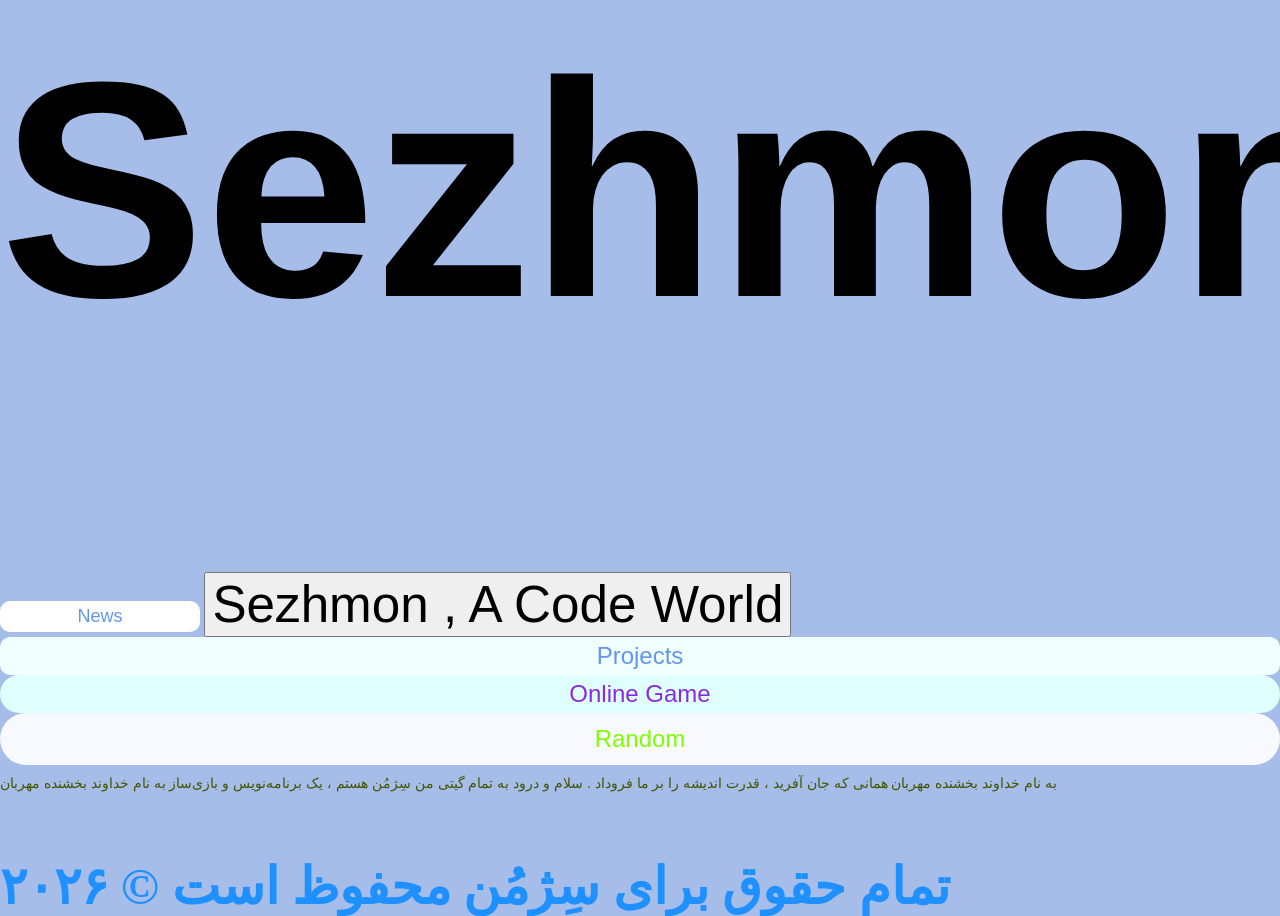
==== index.html @ fb35305c "Change Color And Text index.html And projects.html" ====
<!DOCTYPE html>

<html>
<head>
  <meta http-equiv="CONTENT-TYPE" content="text/html; charset=UTF-8">
  <meta name = "description" content="Sezhmon , A Code Site">
  <meta name="viewport" content="width=device-width, initial-scale=1.0">
  


  <meta property="og:type" content="website">
  <meta property="og:title" content="تارنمای سِژمون | Sezhmon Site">
  <meta property="og:description" content="برنامه‌نویسی یک گیتی‌ست | Code , A World">
  <meta property="og:image" content="https://sezhmon.github.io/Sezhmon_Site/Mat/Pictrues/Website_Pictrue.png">
  <meta property="og:url" content="https://sezhmon.github.io/Sezhmon_Site/">
  <meta property="og:locale" content="fa_IR">

  <link rel="stylesheet" href="styles/style.css"/>
  <link rel="canonical" href="https://sezhmon.github.io/Sezhmon_Site/" />
  <link rel="icon" type="image/png" href="Mat/Pictrues/Sezhmon_Searchs_Logo_1.png">
  <link rel="apple-touch-icon" href="Mat/Pictrues/Sezhmon_Searchs_Logo_1.png">

  <title>Sezhmon</title>
  
</head>
<body>
  <h1>
    Sezhmon
  </h1>
  <dev class="Main_Buttons">
    
    <button class="Button_News" id="Go_New_Page_Button" onclick="Go_To_Pages('news.html')">News</button>
    <button class="Text_Sezhmon">Sezhmon , A Code World</button>
    
    </dev>
  
  <button class="Button_Project" id="Go_Projects_Page_Button" onclick="Go_To_Pages('projects.html')">Projects</button>
  <button class="Button_Online_Game" id="Go_Online_Game_Page_Button" onclick="Go_To_Pages('Noach.html')">Online Game</button>
  <button class="Button_Random" id="Go_Random_Page_Button" onclick="Go_To_Pages('Roses.html')">Random</button>
  
  
  <p style="font-size: 14px; color: #450; margin-top: 10px; font-family: Tahoma, sans-serif;">
        به نام خداوند بخشنده مهربان
همانی که جان آفرید ، قدرت اندیشه را بر ما فروداد .
سلام و درود به تمام گیتی
من سِژمُن هستم ، یک برنامه‌نویس و بازی‌ساز
    
  به نام خداوند بخشنده مهربان
    
  </p>
  
  <h3 class="Copy©">تمام حقوق برای سِژمُن محفوظ است © ۲۰۲۶</h3>
  
  
  
  
  
  
 <script>
  
  
  function Go_To_Pages(Page){
    
    window.location.href = Page;
    
  }
  
  </script>
  
</body>
</html>
---- styles/style.css ----
body{
  
  background-color: #a5bde8;
  font-family: Arial;
  display: flex;
  flex-direction: column;
  height: 100vh;
  margin: 0;
  
}

.Main_Button{
  
  display: flex;
  justify-content: center;
  align-items: flex-start;
  padding-top: 20px;
  
}

h1{
  
  font-size: 24vw;
  text-align: center;
  margin-top: 1vw;
  color: black;
  
}




.Button_News{
  
  background-color: white;
  color: cornflowerblue;
  padding: 5px 10px;
  border: none;
  border-radius: 10px;
  font-size: 18px;
  cursor: pointer;
  transition: all 0.1 ease;
  
  width: 90%;
  max-width: 200px;
  min-width: 100px;
  
  
}

.Button_Project{
  
  background-color: azure;
  color: cornflowerblue;
  padding: 5px 10px;
  border: none;
  border-radius: 10px;
  font-size: 24px;
  cursor: pointer;
  transition: all 0.1s ease;
}

.Button_Online_Game{
  
  background-color: lightcyan;
  color: blueviolet;
  padding: 5px 10px;
  border: none;
  border-radius: 24px;
  font-size: 24px;
  cursor: pointer;
  transition: all 0.1s ease;
  
}



.Button_Random{
  
  background-color: ghostwhite;
  color: chartreuse;
  padding: 12px 24px;
  border: none;
  border-radius: 50px;
  font-size: 24px;
  cursor: pointer;
  transition: all 0.1s ease;
  
}

.Text_Sezhmon{
  
  font-size: 4vw;
}

.Copy©{
  
  font-size: 4vw;
  color: dodgerblue;
  font-family: vazir;
}








@keyframes Buttons_On_Click {
  
  0% { transform: scale(1); filter: brightness(24);}
  50% { transform: scale(0.9); }
  100% { transform: scale(1); }
  
  
}


.Button_Project:active {
  
  background-color: aliceblue;
  animation: Buttons_On_Click 0.5s ease-in-out;
  
}


.Button_News:active {
  
  background-color: aliceblue;
  animation: Buttons_On_Click 0.5s ease-in-out;
  
}

.Button_Online_Game:active {
  
  background-color: aliceblue;
  animation: Buttons_On_Click 0.5s ease-in-out;
  
}

.Button_Random:active {
  
  background-color: aliceblue;
  animation: Buttons_On_Click 0.5s ease-in-out;
  
}
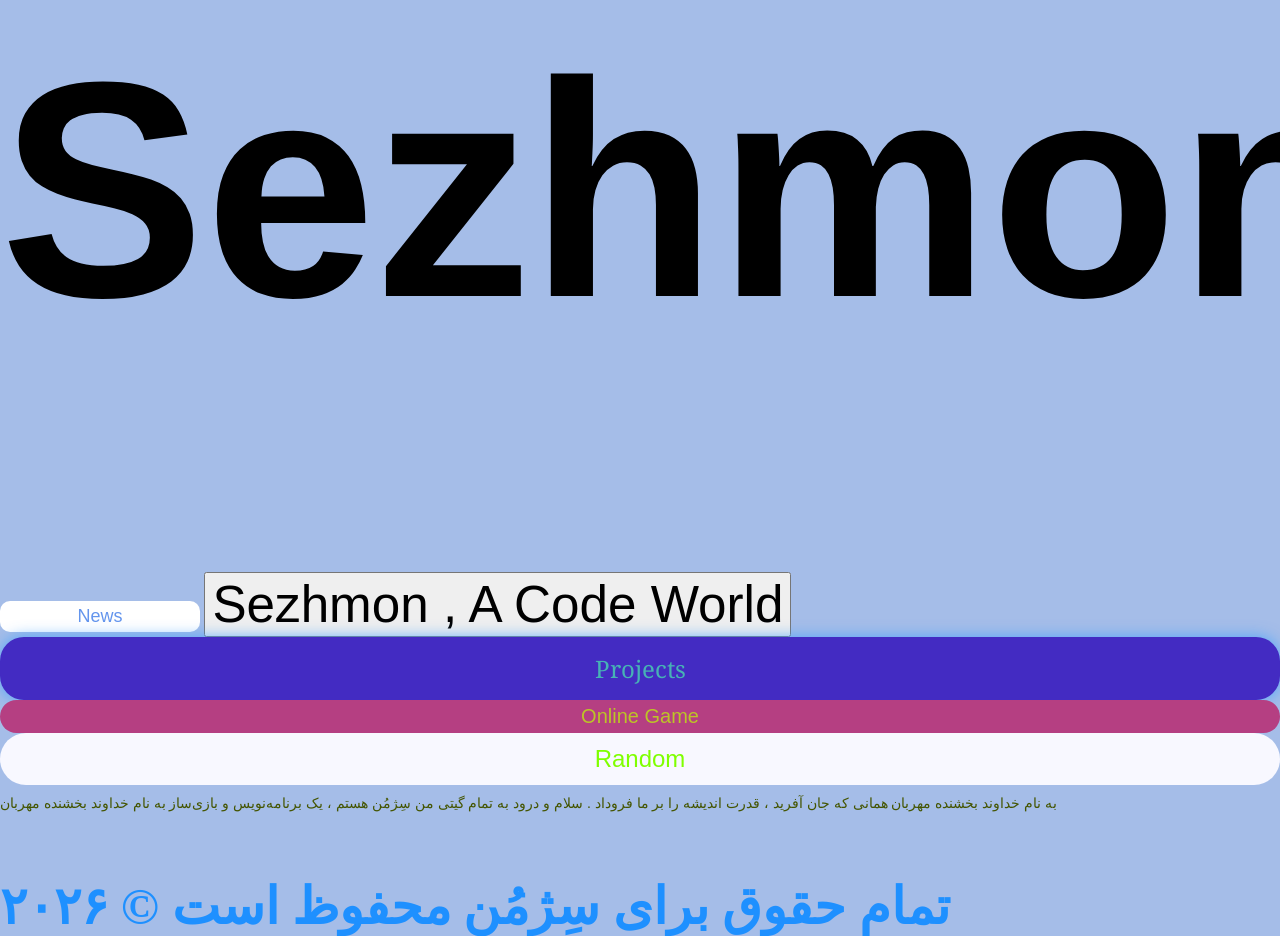
==== commit cd4176d6: "Add News And Script" ====
--- a/index.html
+++ b/index.html
@@ -19,8 +19,18 @@
   <link rel="canonical" href="https://sezhmon.github.io/Sezhmon_Site/" />
   <link rel="icon" type="image/png" href="Mat/Pictrues/Sezhmon_Searchs_Logo_1.png">
   <link rel="apple-touch-icon" href="Mat/Pictrues/Sezhmon_Searchs_Logo_1.png">
+  
+  <link rel="preconnect" href="https://fonts.googleapis.com">
+  <link rel="preconnect" href="https://fonts.gstatic.com" crossorigin>
+  <link href="https://fonts.googleapis.com/css2?family=Noto+Serif:wght@700&display=swap" rel="stylesheet">
+  
+  <script data-goatcounter="https://sezhmon.goatcounter.com/count"
+        async src="//gc.zgo.at/count.js"></script>
+
 
   <title>Sezhmon</title>
+  
+  
   
 </head>
 <body>
@@ -67,5 +77,10 @@
   
   </script>
   
+  
+  <!-- زمینهٔ پویا برای کلِ صفحه (بادی - Body) -->
+
+
+  
 </body>
 </html>
--- a/styles/style.css
+++ b/styles/style.css
@@ -50,26 +50,28 @@
 
 .Button_Project{
   
-  background-color: azure;
-  color: cornflowerblue;
-  padding: 5px 10px;
-  border: none;
-  border-radius: 10px;
+  font-family: 'Noto Serif', Roboto ,Arial;
+  background-color: #432BC2;
+  color: #47B2B5;
+  padding: 15px 24px;
+  border: 1px;
+  border-radius: 24px;
   font-size: 24px;
+  box-shadow: 0 0 15px rgba(60, 159, 255, 0.8);
   cursor: pointer;
-  transition: all 0.1s ease;
+  transition: all 0.3s ease;
 }
 
 .Button_Online_Game{
   
-  background-color: lightcyan;
-  color: blueviolet;
+  background-color: #B53F82;
+  color: #BCC427;
   padding: 5px 10px;
-  border: none;
+  border: 1px;
   border-radius: 24px;
-  font-size: 24px;
+  font-size: 20px;
   cursor: pointer;
-  transition: all 0.1s ease;
+  transition: all 0.2s ease;
   
 }
 
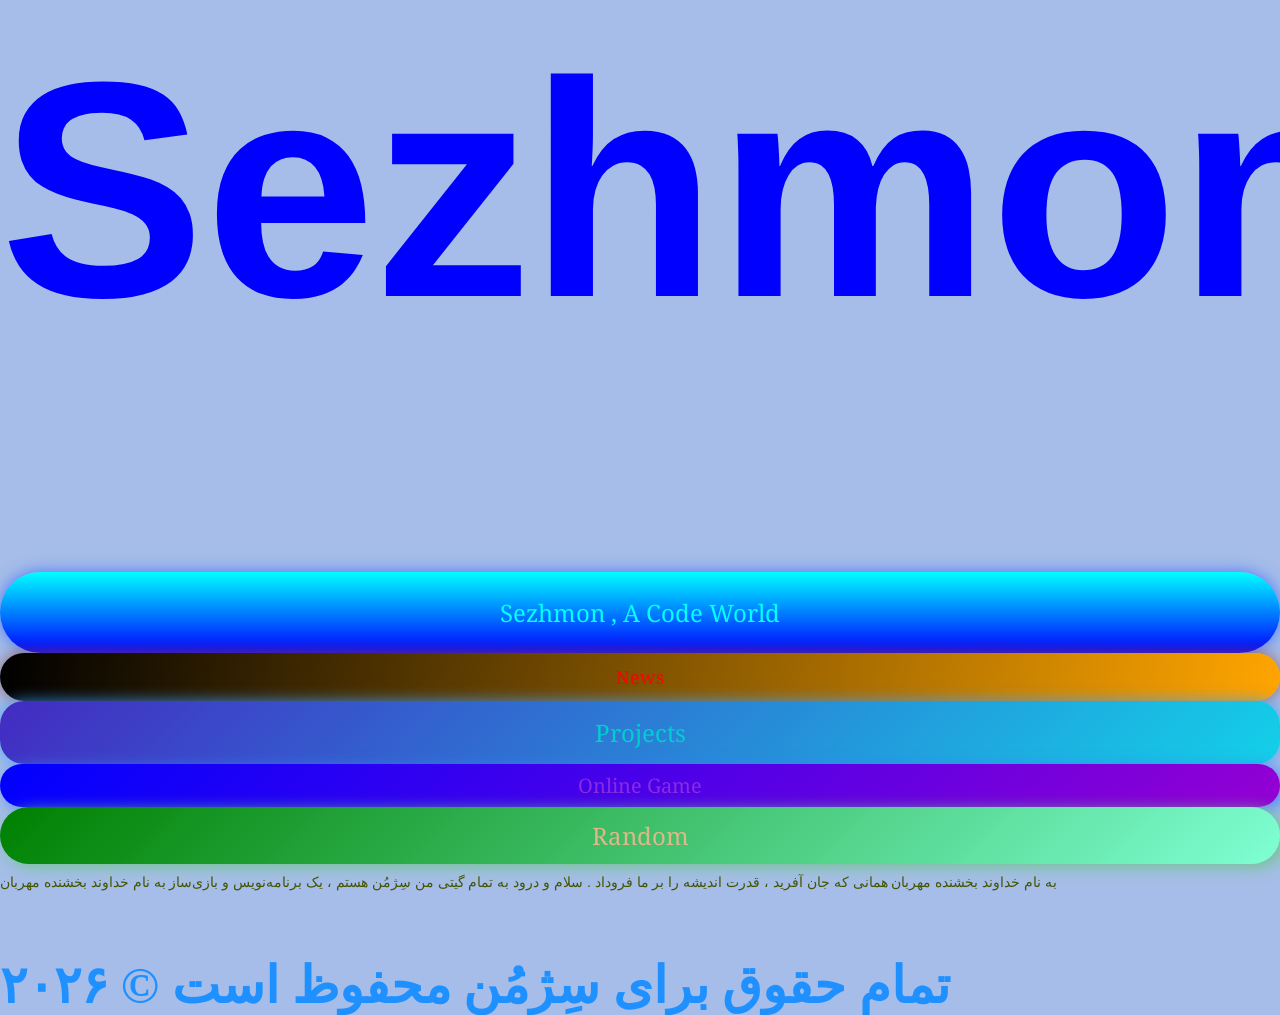
==== commit 3fa67388: "Add Sezhmon_Terminal Pre Release 2 And Site Upgrade UI" ====
--- a/index.html
+++ b/index.html
@@ -34,14 +34,14 @@
   
 </head>
 <body>
-  <h1>
-    Sezhmon
-  </h1>
+  <h1 class="Main_Text">Sezhmon</h1>
+      
+  <button class="Text_Sezhmon">Sezhmon , A Code World</button>
+
   <dev class="Main_Buttons">
     
     <button class="Button_News" id="Go_New_Page_Button" onclick="Go_To_Pages('news.html')">News</button>
-    <button class="Text_Sezhmon">Sezhmon , A Code World</button>
-    
+        
     </dev>
   
   <button class="Button_Project" id="Go_Projects_Page_Button" onclick="Go_To_Pages('projects.html')">Projects</button>
--- a/styles/style.css
+++ b/styles/style.css
@@ -9,14 +9,13 @@
   
 }
 
-.Main_Button{
+.Main_Text{
   
-  display: flex;
-  justify-content: center;
-  align-items: flex-start;
-  padding-top: 20px;
-  
+  font-family: Arial, Roboto;
+  color: blue;
 }
+
+
 
 h1{
   
@@ -32,18 +31,18 @@
 
 .Button_News{
   
-  background-color: white;
-  color: cornflowerblue;
-  padding: 5px 10px;
-  border: none;
-  border-radius: 10px;
+  font-family: 'Noto Serif', Roboto ,Arial;
+  background: linear-gradient(100deg, black, orange);
+  color: red;
+  padding: 12px 18px;
+  border: aliceblue;
+  border-radius: 30px;
   font-size: 18px;
+  box-shadow: 0 0 15px rgba(150, 80, 70, 0.8);
   cursor: pointer;
-  transition: all 0.1 ease;
+  transition: all 0.3 ease;
   
-  width: 90%;
-  max-width: 200px;
-  min-width: 100px;
+  width: 100%;
   
   
 }
@@ -51,8 +50,8 @@
 .Button_Project{
   
   font-family: 'Noto Serif', Roboto ,Arial;
-  background-color: #432BC2;
-  color: #47B2B5;
+  background: linear-gradient(135deg, #432BC2, #13D0E8);
+  color: darkturquoise;
   padding: 15px 24px;
   border: 1px;
   border-radius: 24px;
@@ -64,14 +63,16 @@
 
 .Button_Online_Game{
   
-  background-color: #B53F82;
-  color: #BCC427;
-  padding: 5px 10px;
-  border: 1px;
-  border-radius: 24px;
+  font-family: 'Noto Serif', Roboto ,Arial;
+  background: linear-gradient(135deg, blue, darkviolet);
+  color: blueviolet;
+  padding: 8px 15px;
+  border: aliceblue 1px;
+  border-radius: 40px;
   font-size: 20px;
+  box-shadow: 5px 3px 15px rgba(60, 120, 255, 0.8);
   cursor: pointer;
-  transition: all 0.2s ease;
+  transition: all 0.3s ease;
   
 }
 
@@ -79,20 +80,31 @@
 
 .Button_Random{
   
-  background-color: ghostwhite;
-  color: chartreuse;
+  font-family: 'Noto Serif', Roboto ,Arial;
+  background: linear-gradient(135deg, green, aquamarine);
+  color: burlywood;
   padding: 12px 24px;
-  border: none;
+  border: 1px;
   border-radius: 50px;
   font-size: 24px;
+  box-shadow: 5px 3px 15px rgba(100, 200, 120, 0.8);
   cursor: pointer;
-  transition: all 0.1s ease;
+  transition: all 0.3s ease;
   
 }
 
 .Text_Sezhmon{
   
-  font-size: 4vw;
+  font-family: 'Noto Serif', Roboto ,Arial;
+  background: linear-gradient(180deg, cyan, blue);
+  color: aqua;
+  padding: 24px 35px;
+  border: 1px;
+  border-radius: 80px;
+  font-size: 24px;
+  box-shadow: 0 0 15px rgba(50, 100, 255, 0.8);
+  cursor: pointer;
+  transition: all 1s ease;
 }
 
 .Copy©{
@@ -146,4 +158,13 @@
   background-color: aliceblue;
   animation: Buttons_On_Click 0.5s ease-in-out;
   
+}
+
+
+
+.Text_Sezhmon:active {
+  
+  background-color: aliceblue;
+  animation: Buttons_On_Click 0.5s ease-in-out;
+  
 }
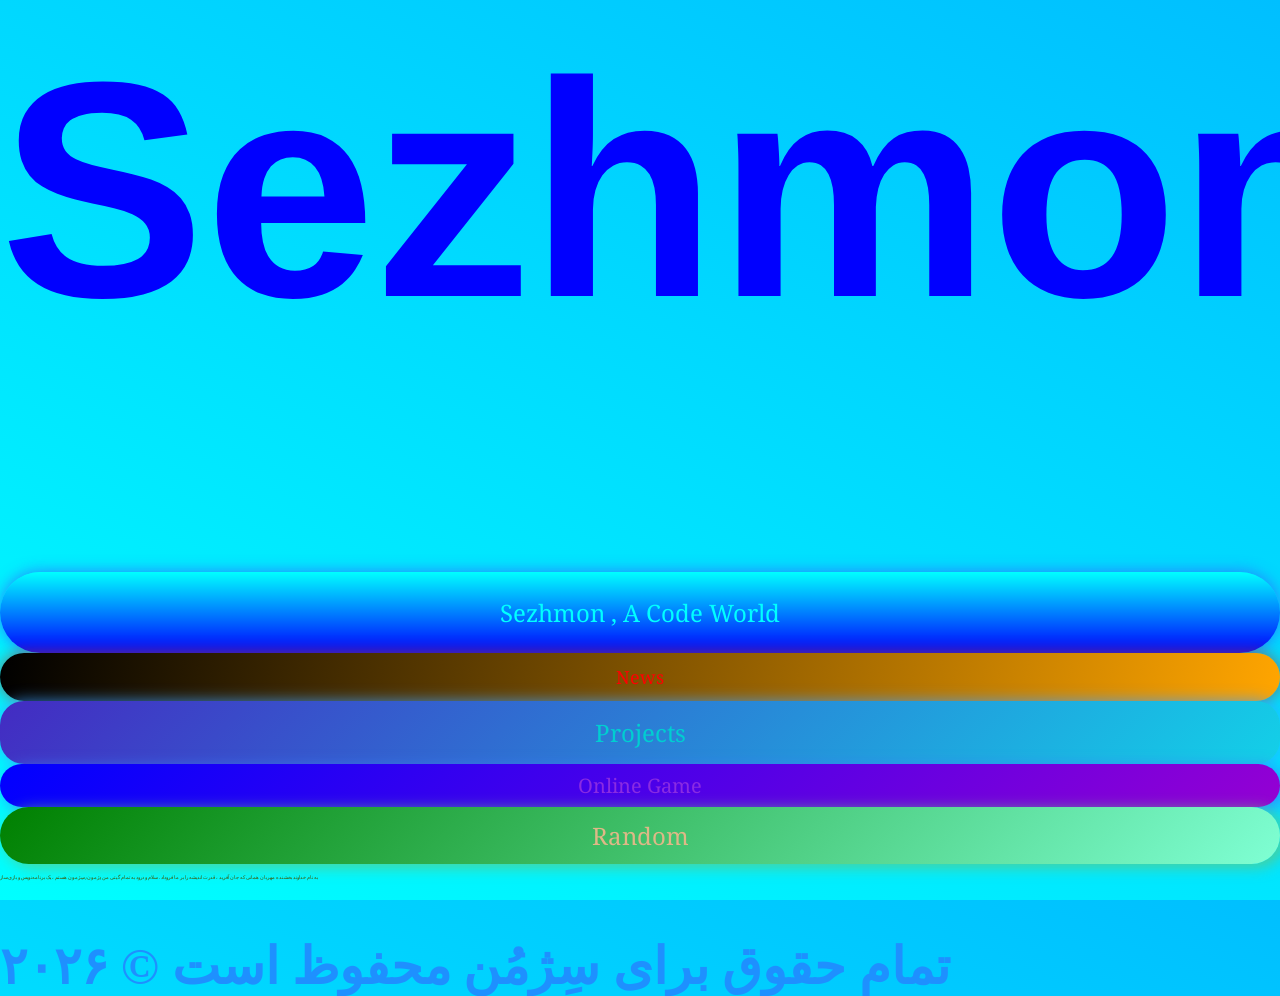
==== commit c5d4c2a4: "Add Dis In Sezhmon_Terminal And Better UI" ====
--- a/index.html
+++ b/index.html
@@ -49,13 +49,11 @@
   <button class="Button_Random" id="Go_Random_Page_Button" onclick="Go_To_Pages('Roses.html')">Random</button>
   
   
-  <p style="font-size: 14px; color: #450; margin-top: 10px; font-family: Tahoma, sans-serif;">
+  <p style="font-size: 5px; color: #450; margin-top: 10px; font-family: 'Noto Serif', Tahoma, sans-serif;">
         به نام خداوند بخشنده مهربان
 همانی که جان آفرید ، قدرت اندیشه را بر ما فروداد .
 سلام و درود به تمام گیتی
-من سِژمُن هستم ، یک برنامه‌نویس و بازی‌ساز
-    
-  به نام خداوند بخشنده مهربان
+من دِژمون٫سِژمون هستم ، یک برنامه‌نویس و بازی‌ساز
     
   </p>
   
--- a/styles/style.css
+++ b/styles/style.css
@@ -1,6 +1,6 @@
 body{
   
-  background-color: #a5bde8;
+  background: linear-gradient(24deg, cyan, deepskyblue);
   font-family: Arial;
   display: flex;
   flex-direction: column;
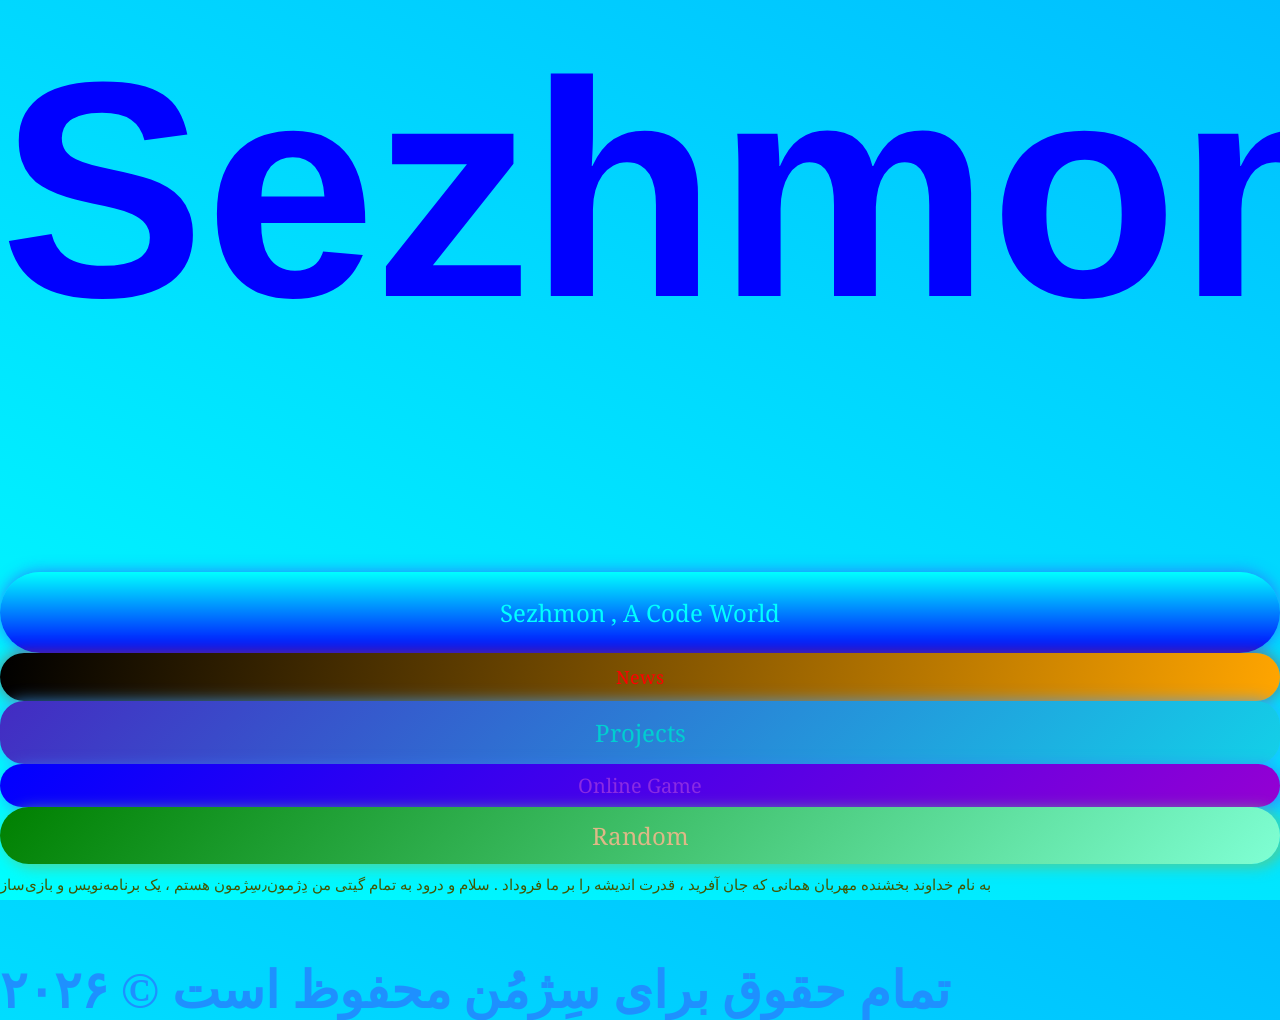
==== commit 63f3b7e7: "Fix Bug Two favicon In index.html And Bug Noach.html" ====
--- a/index.html
+++ b/index.html
@@ -2,7 +2,7 @@
 
 <html>
 <head>
-  <meta http-equiv="CONTENT-TYPE" content="text/html; charset=UTF-8">
+  <meta charset="UTF-8" content="text/html; charset=UTF-8">
   <meta name = "description" content="Sezhmon , A Code Site">
   <meta name="viewport" content="width=device-width, initial-scale=1.0">
   
@@ -17,12 +17,15 @@
 
   <link rel="stylesheet" href="styles/style.css"/>
   <link rel="canonical" href="https://sezhmon.github.io/Sezhmon_Site/" />
-  <link rel="icon" type="image/png" href="Mat/Pictrues/Sezhmon_Searchs_Logo_1.png">
-  <link rel="apple-touch-icon" href="Mat/Pictrues/Sezhmon_Searchs_Logo_1.png">
   
   <link rel="preconnect" href="https://fonts.googleapis.com">
   <link rel="preconnect" href="https://fonts.gstatic.com" crossorigin>
   <link href="https://fonts.googleapis.com/css2?family=Noto+Serif:wght@700&display=swap" rel="stylesheet">
+   
+   <link rel="apple-touch-icon" sizes="180x180" href="favicons/apple-touch-icon.png">
+   <link rel="icon" type="image/png" sizes="32x32" href="favicons/favicon-32x32.png">
+   <link rel="icon" type="image/png" sizes="16x16" href="favicons/favicon-16x16.png">
+   <link rel="manifest" href="favicons/site.webmanifest">
   
   <script data-goatcounter="https://sezhmon.goatcounter.com/count"
         async src="//gc.zgo.at/count.js"></script>
@@ -38,18 +41,18 @@
       
   <button class="Text_Sezhmon">Sezhmon , A Code World</button>
 
-  <dev class="Main_Buttons">
+  <div class="Main_Buttons">
     
     <button class="Button_News" id="Go_New_Page_Button" onclick="Go_To_Pages('news.html')">News</button>
-        
-    </dev>
+    <button class="Button_Project" id="Go_Projects_Page_Button" onclick="Go_To_Pages('projects.html')">Projects</button>
+    <button class="Button_Online_Game" id="Go_Online_Game_Page_Button" onclick="Go_To_Pages('Noach.html')">Online Game</button>
+    <button class="Button_Random" id="Go_Random_Page_Button" onclick="Go_To_Pages('Roses.html')">Random</button>
+ 
+    </div>
   
-  <button class="Button_Project" id="Go_Projects_Page_Button" onclick="Go_To_Pages('projects.html')">Projects</button>
-  <button class="Button_Online_Game" id="Go_Online_Game_Page_Button" onclick="Go_To_Pages('Noach.html')">Online Game</button>
-  <button class="Button_Random" id="Go_Random_Page_Button" onclick="Go_To_Pages('Roses.html')">Random</button>
+   
   
-  
-  <p style="font-size: 5px; color: #450; margin-top: 10px; font-family: 'Noto Serif', Tahoma, sans-serif;">
+  <p style="font-size: 15px; color: #450; margin-top: 10px; font-family: 'Noto Serif', Tahoma, sans-serif;">
         به نام خداوند بخشنده مهربان
 همانی که جان آفرید ، قدرت اندیشه را بر ما فروداد .
 سلام و درود به تمام گیتی
--- a/styles/style.css
+++ b/styles/style.css
@@ -59,6 +59,8 @@
   box-shadow: 0 0 15px rgba(60, 159, 255, 0.8);
   cursor: pointer;
   transition: all 0.3s ease;
+  
+  width: 100%;
 }
 
 .Button_Online_Game{
@@ -73,6 +75,8 @@
   box-shadow: 5px 3px 15px rgba(60, 120, 255, 0.8);
   cursor: pointer;
   transition: all 0.3s ease;
+  
+  width: 100%;
   
 }
 
@@ -90,6 +94,8 @@
   box-shadow: 5px 3px 15px rgba(100, 200, 120, 0.8);
   cursor: pointer;
   transition: all 0.3s ease;
+  
+  width: 100%;
   
 }
 
